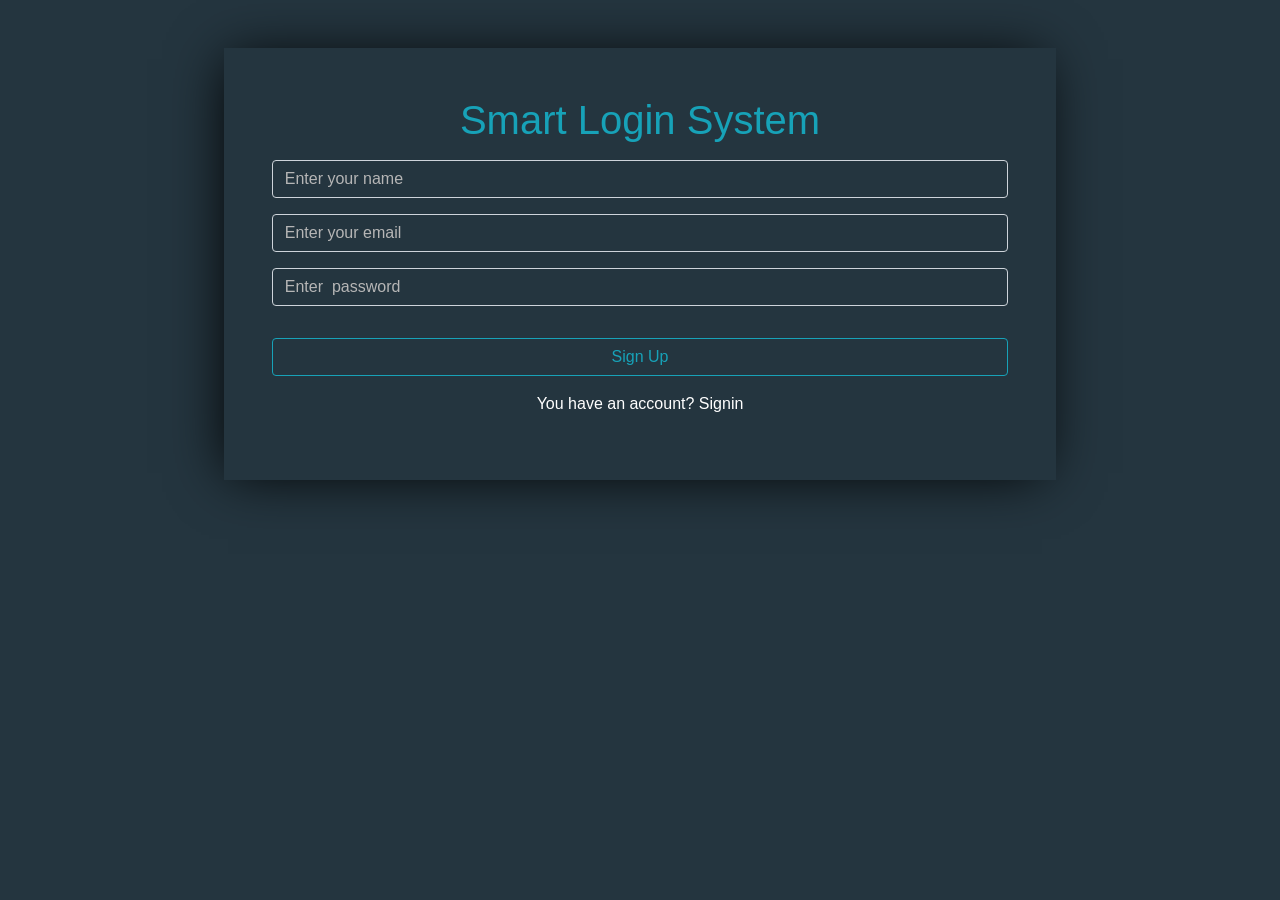
==== signup.html @ 7df36d66 "frist commit" ====
<html>

<head>
   
    <meta charset="UTF-8">
    <meta name="viewport" content="width=device-width, initial-scale=1.0"> 
    <link rel="stylesheet" href="css/bootstrap.min.css">
    <link rel="stylesheet" href="css/main.css">
    <title>Login</title>
</head>

<body>
    <span class="d-none" id="username"></span>

    <div class="container my-5 text-center">
        <div class="group m-auto w-75 p-5">
            <h1>Smart Login System</h1>

            <input id="signupName" class="form-control my-3" placeholder="Enter your name" type="text">
            <input id="signupEmail" class="form-control my-3" placeholder="Enter your email" type="email">

            <input id="signupPassword" class="form-control my-3" placeholder="Enter  password" type="password">
            <p id="exist"></p>

            <button onclick="signUp()" class="btn btn-outline-info w-100 my-3">Sign Up</button>
            <p class="text-white">You have an account? <a class='text-white' href='/index.html'>Signin</a></p>
        </div>
    </div>







    <script src="js/jquery-3.3.1.slim.min.js"></script>
    <script src="js/popper.min.js"></script>
    <script src="js/bootstrap.min.js"></script>
    <script src="js/index.js"></script>
</body>

</html>
---- css/main.css ----
body {
    background: #24353f;
    font-family: 'Titillium Web', sans-serif;
}

#home {
    height: 75vh;
}

h1 {
    color: #17a2b8;
}

.group {
    box-shadow: -5px 2px 54px -9px rgba(0, 0, 0, 1);
}

input,
textarea {
    background-color: transparent !important;
    color: #fff !important;
}

input::placeholder,
textarea::placeholder {
    color: rgb(182, 182, 182) !important;
}

input:focus,
textarea:focus {
    box-shadow: 0 0 0 0 transparent !important;
}
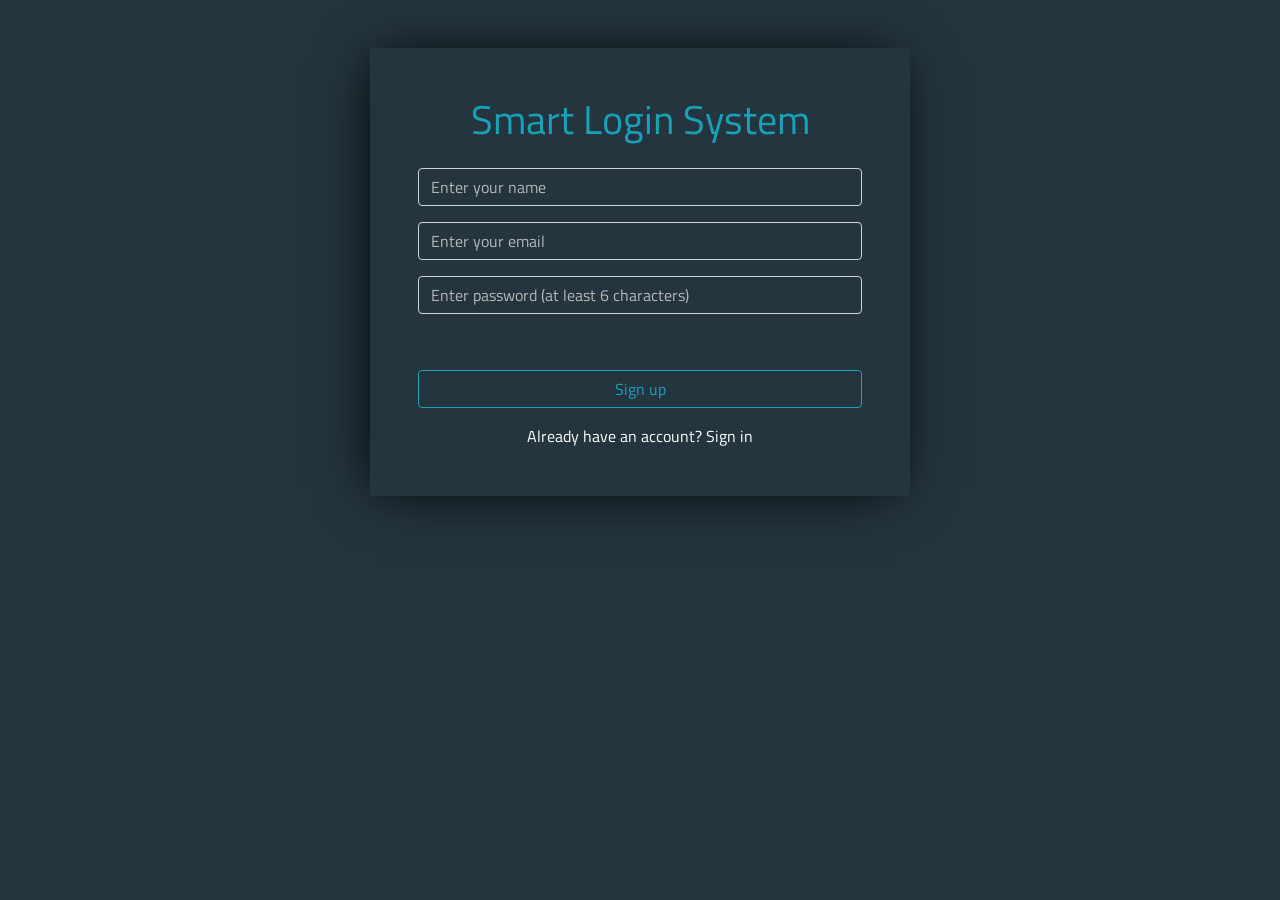
==== commit 79273f98: "Add files via upload" ====
--- a/signup.html
+++ b/signup.html
@@ -1,42 +1,35 @@
-<html>
-
+<!DOCTYPE html>
+<html lang="en">
 <head>
-   
     <meta charset="UTF-8">
-    <meta name="viewport" content="width=device-width, initial-scale=1.0"> 
+    <meta name="viewport" content="width=device-width, initial-scale=1.0">
+    <link rel="preconnect" href="https://fonts.googleapis.com">
+    <link rel="preconnect" href="https://fonts.gstatic.com" crossorigin>
+    <link href="https://fonts.googleapis.com/css2?family=Titillium+Web:wght@400;600;700&display=swap" rel="stylesheet">
     <link rel="stylesheet" href="css/bootstrap.min.css">
     <link rel="stylesheet" href="css/main.css">
-    <title>Login</title>
+    <title>Sign up | Smart Login System</title>
 </head>
+<body>
+    <main class="container my-5 text-center">
+        <form id="signupForm" class="group m-auto p-4 p-md-5" novalidate>
+            <h1 class="mb-4">Smart Login System</h1>
 
-<body>
-    <span class="d-none" id="username"></span>
+            <label class="visually-hidden" for="signupName">Name</label>
+            <input id="signupName" class="form-control my-3" placeholder="Enter your name" type="text" autocomplete="name">
 
-    <div class="container my-5 text-center">
-        <div class="group m-auto w-75 p-5">
-            <h1>Smart Login System</h1>
+            <label class="visually-hidden" for="signupEmail">Email</label>
+            <input id="signupEmail" class="form-control my-3" placeholder="Enter your email" type="email" autocomplete="email">
 
-            <input id="signupName" class="form-control my-3" placeholder="Enter your name" type="text">
-            <input id="signupEmail" class="form-control my-3" placeholder="Enter your email" type="email">
+            <label class="visually-hidden" for="signupPassword">Password</label>
+            <input id="signupPassword" class="form-control my-3" placeholder="Enter password (at least 6 characters)" type="password" autocomplete="new-password">
 
-            <input id="signupPassword" class="form-control my-3" placeholder="Enter  password" type="password">
-            <p id="exist"></p>
+            <p id="exist" class="msg" role="alert"></p>
 
-            <button onclick="signUp()" class="btn btn-outline-info w-100 my-3">Sign Up</button>
-            <p class="text-white">You have an account? <a class='text-white' href='/index.html'>Signin</a></p>
-        </div>
-    </div>
-
-
-
-
-
-
-
-    <script src="js/jquery-3.3.1.slim.min.js"></script>
-    <script src="js/popper.min.js"></script>
-    <script src="js/bootstrap.min.js"></script>
+            <button type="submit" class="btn btn-outline-info w-100 my-3">Sign up</button>
+            <p class="text-white mb-0">Already have an account? <a class="text-white" href="index.html">Sign in</a></p>
+        </form>
+    </main>
     <script src="js/index.js"></script>
 </body>
-
-</html>+</html>
--- a/css/main.css
+++ b/css/main.css
@@ -1,10 +1,6 @@
 body {
     background: #24353f;
     font-family: 'Titillium Web', sans-serif;
-}
-
-#home {
-    height: 75vh;
 }
 
 h1 {
@@ -12,6 +8,7 @@
 }
 
 .group {
+    max-width: 540px;
     box-shadow: -5px 2px 54px -9px rgba(0, 0, 0, 1);
 }
 
@@ -28,5 +25,36 @@
 
 input:focus,
 textarea:focus {
-    box-shadow: 0 0 0 0 transparent !important;
-}+    border-color: #17a2b8;
+    box-shadow: 0 0 0 .2rem rgba(23, 162, 184, .35) !important;
+}
+
+/* keep the browser's autofill from turning the field white */
+input:-webkit-autofill {
+    -webkit-text-fill-color: #fff;
+    transition: background-color 9999s ease-in-out 0s;
+}
+
+.msg {
+    min-height: 1.5rem;
+    margin: 0;
+}
+
+.btn:focus-visible,
+a:focus-visible {
+    outline: 3px solid #17a2b8;
+    outline-offset: 3px;
+}
+
+/* labels for screen readers only (works with Bootstrap 4 and 5) */
+.visually-hidden {
+    position: absolute !important;
+    width: 1px;
+    height: 1px;
+    margin: -1px;
+    padding: 0;
+    overflow: hidden;
+    clip: rect(0, 0, 0, 0);
+    white-space: nowrap;
+    border: 0;
+}
